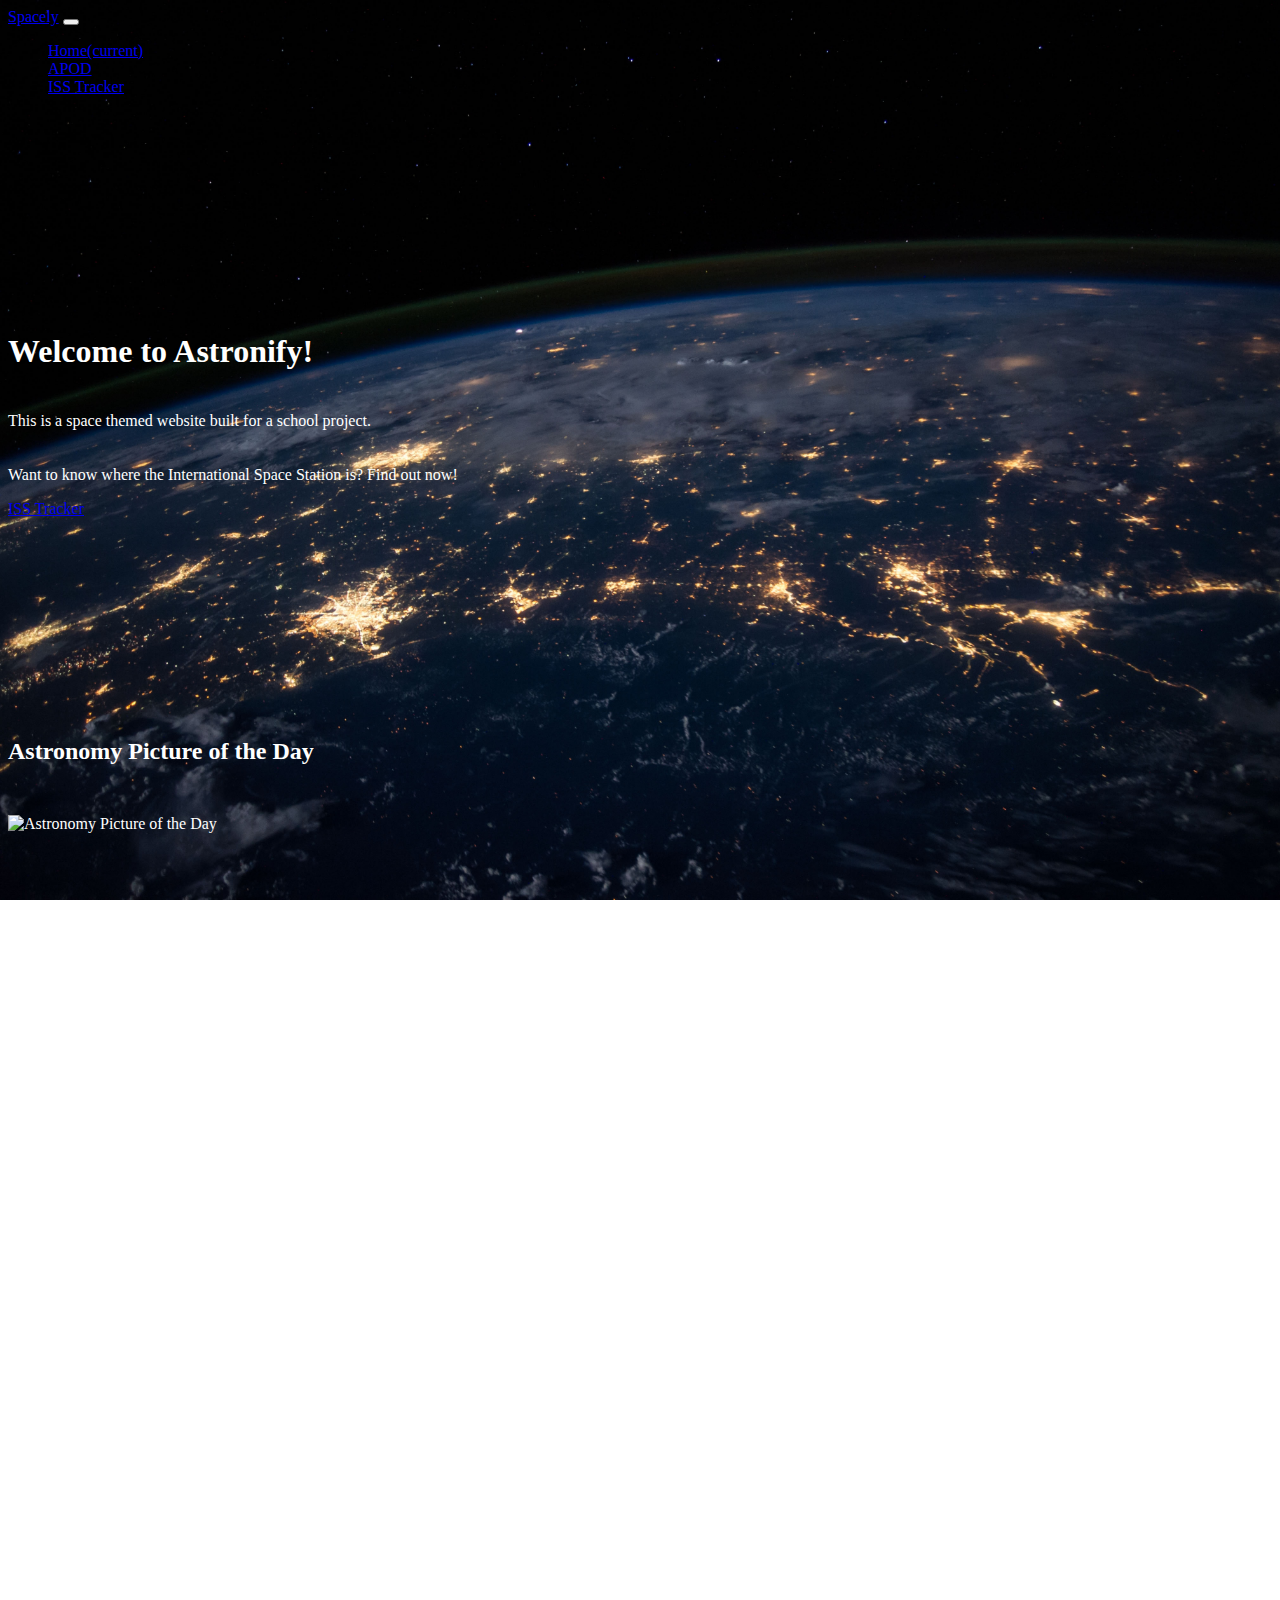
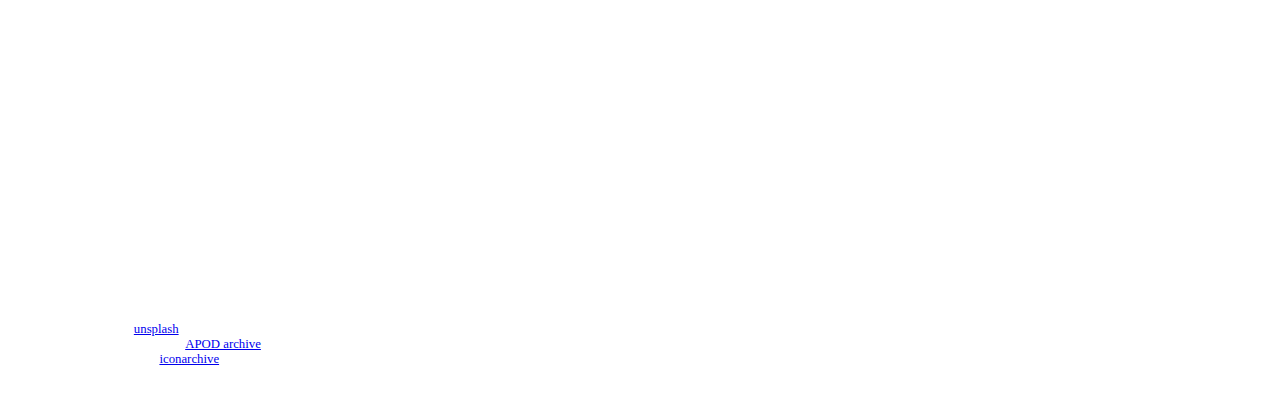
==== index.html @ 30ab1ac8 "Add project files" ====
<!DOCTYPE html>
<html lang="en">
  <head>
    <meta charset="utf-8" />
    <title>Astronify</title>
    <link rel="stylesheet" type="text/css" href="css/style.css" />
    <link href="https://stackpath.bootstrapcdn.com/bootswatch/4.4.1/cyborg/bootstrap.min.css" rel="stylesheet" integrity="sha384-l7xaoY0cJM4h9xh1RfazbgJVUZvdtyLWPueWNtLAphf/UbBgOVzqbOTogxPwYLHM" crossorigin="anonymous">
  </head>
  <body>
    <header id="header">
      <nav class="navbar navbar-expand-lg navbar-dark bg-dark">
        <a class="navbar-brand" href="index.html">Spacely</a>
        <button class="navbar-toggler" type="button" data-toggle="collapse" data-target="#nav" aria-controls="nav" aria-expanded="false" aria-label="Toggle navigation">
          <span class="navbar-toggler-icon"></span>
        </button>
        <div class="collapse navbar-collapse" id="nav">
          <ul class="navbar-nav mr-auto">
            <li class="nav-item">
              <a class="nav-link" href="#">Home<span class="sr-only">(current)</span></a>
            </li>
            <li class="nav-item">
              <a class="nav-link" href="#apod">APOD</a>
            </li>
            <li class="nav-item">
              <a class="nav-link" href="#tracker">ISS Tracker</a>
            </li>
          </ul>
        </div>
      </nav>
    </header>
    <main id="main">
      <section class="container-fluid text-center">
        <h1>Welcome to Astronify!</h1>
        <p class="lead pad-top">This is a space themed website built for a school project.</p>
        <p class="pad-top">Want to know where the International Space Station is? Find out now!</p>
        <a class="btn btn-primary btn-lg" href="#tracker" role="button">ISS Tracker</a>
      </section>
      <section id="apod" class="container-fluid text-center">
        <h2 class="pad-bot">Astronomy Picture of the Day</h2>
        <div class="col-md-8 mx-auto">
          <img id="image" class="img-fluid rounded" src="" alt="Astronomy Picture of the Day" />
        </div>
        <div class="text-center pad-top"><h3 id="title" class="h4"></h3></div>
        <div id="exp" class="text-center pad-top col-md-8 mx-auto"></div>
      </section>
      <section id="tracker" class="container-fluid text-center">
        <h2 class="pad-bot">ISS Tracker</h2>
        <p>The Internation Space Station is currently:</p>
        <div id="map"></div>
      </section>
    </main>
    <footer id="footer" class="text-center">
      <p> Michael Pavlovic - This website is for educational purposes only.</p>
      <div class="copyright">
        <p>Background from <a href="https://unsplash.com/photos/Q1p7bh3SHj8">unsplash</a></p>
        <p>APOD image from NASA's <a href="https://apod.nasa.gov/apod/astropix.html">APOD archive</a></p>
        <p>Map marker icon from <a href="http://www.iconarchive.com/show/free-space-icons-by-goodstuff-no-nonsense/international-space-station-icon.html">iconarchive</a></p>
      </div>
    </footer>
    <!-- scripts -->
    <script src="scripts/tracker.js"></script>
    <script src="scripts/apod.js.js"></script>
    <script src="https://ajax.googleapis.com/ajax/libs/jquery/3.4.1/jquery.min.js"></script>
    <script src="https://maxcdn.bootstrapcdn.com/bootstrap/4.4.1/js/bootstrap.min.js"></script>
    <script src="https://maps.googleapis.com/maps/api/js?key=AIzaSyB1_dnoMgWnHo5ZZHS033QouXVI9uqQY9Y&callback=initMap"></script>
  </body>
</html>
---- css/style.css ----
/******* BACKGROUND IMAGE ******/
body{
  background:url('../images/space.jpg') no-repeat center center fixed; /* https://unsplash.com/photos/Q1p7bh3SHj8 */
  -webkit-background-size:cover;
  -moz-background-size:cover;
  background-size:cover;
  -o-background-size:cover;
}
/***** RANDOM CLASSES ******/
.container-fluid{
  color:white;
  padding-top:200px;
}
.pad-top{
  padding-top:20px;
}
.pad-bot{
  padding-bottom:30px;
}
/***** MAIN ******/
#apod img{
  opacity:1;
  width:100%;
}
#map{
  margin:0 auto;
  height:500px;
  width:700px;
}
/******* FOOTER *******/
#footer{
  color:white;
  margin-top:130px;
  padding:2em;
}
#footer p{
  margin:0;
}
.copyright{
  font-size:0.8em;
  padding-top:20px;
}
/***** MEDIA QUERIES ******/
@media(max-width: 990px){
  .navbar .navbar-nav {
      display:inline-block;
      float:none;
      vertical-align:top;
  }
  .navbar .navbar-collapse {
      text-align:center;
  }
}
@media(max-width: 732px){
  #map{
    height:350px;
    width:400px;
  }
}
@media(max-width:440px){
  #map{
    height:280px;
    width:280px;
  }
}
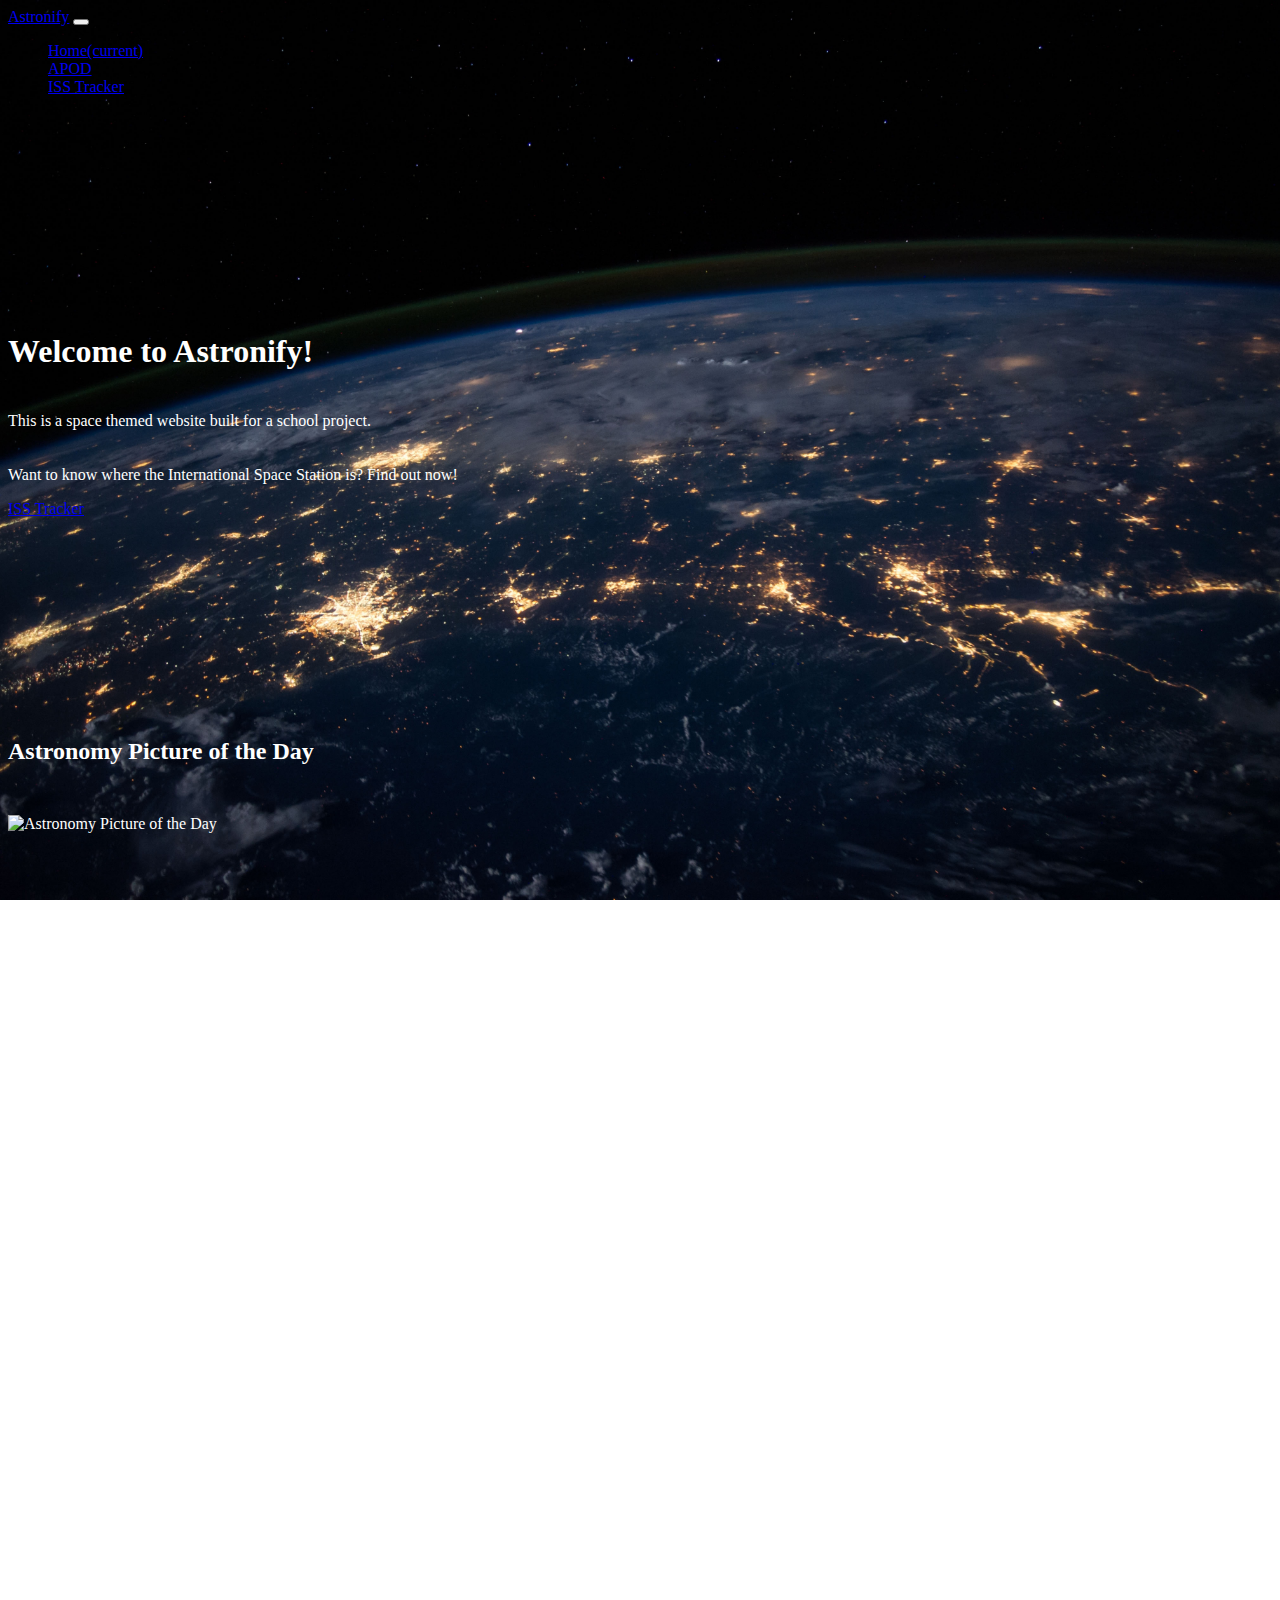
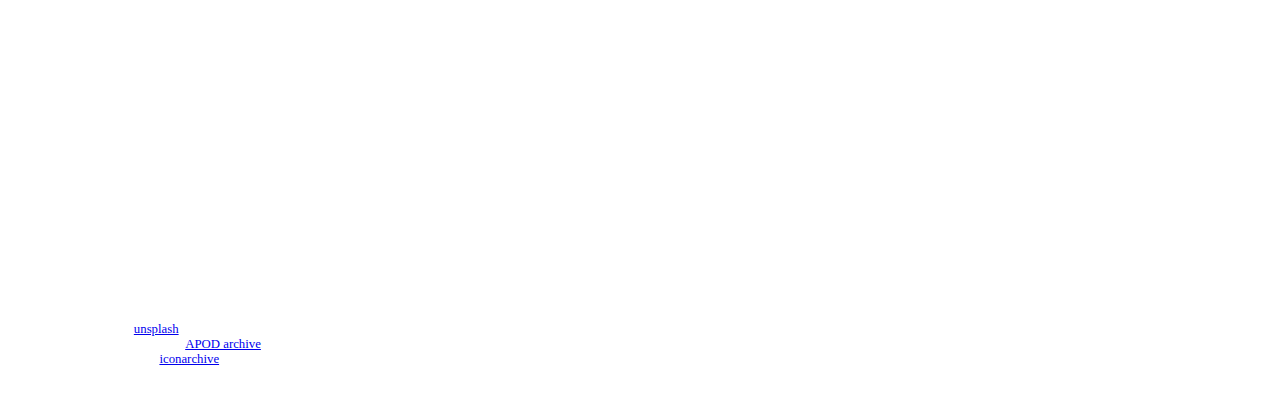
==== commit 9dacb555: "Fix type in index.html" ====
--- a/index.html
+++ b/index.html
@@ -1,67 +1,67 @@
-<!DOCTYPE html>
-<html lang="en">
-  <head>
-    <meta charset="utf-8" />
-    <title>Astronify</title>
-    <link rel="stylesheet" type="text/css" href="css/style.css" />
-    <link href="https://stackpath.bootstrapcdn.com/bootswatch/4.4.1/cyborg/bootstrap.min.css" rel="stylesheet" integrity="sha384-l7xaoY0cJM4h9xh1RfazbgJVUZvdtyLWPueWNtLAphf/UbBgOVzqbOTogxPwYLHM" crossorigin="anonymous">
-  </head>
-  <body>
-    <header id="header">
-      <nav class="navbar navbar-expand-lg navbar-dark bg-dark">
-        <a class="navbar-brand" href="index.html">Spacely</a>
-        <button class="navbar-toggler" type="button" data-toggle="collapse" data-target="#nav" aria-controls="nav" aria-expanded="false" aria-label="Toggle navigation">
-          <span class="navbar-toggler-icon"></span>
-        </button>
-        <div class="collapse navbar-collapse" id="nav">
-          <ul class="navbar-nav mr-auto">
-            <li class="nav-item">
-              <a class="nav-link" href="#">Home<span class="sr-only">(current)</span></a>
-            </li>
-            <li class="nav-item">
-              <a class="nav-link" href="#apod">APOD</a>
-            </li>
-            <li class="nav-item">
-              <a class="nav-link" href="#tracker">ISS Tracker</a>
-            </li>
-          </ul>
-        </div>
-      </nav>
-    </header>
-    <main id="main">
-      <section class="container-fluid text-center">
-        <h1>Welcome to Astronify!</h1>
-        <p class="lead pad-top">This is a space themed website built for a school project.</p>
-        <p class="pad-top">Want to know where the International Space Station is? Find out now!</p>
-        <a class="btn btn-primary btn-lg" href="#tracker" role="button">ISS Tracker</a>
-      </section>
-      <section id="apod" class="container-fluid text-center">
-        <h2 class="pad-bot">Astronomy Picture of the Day</h2>
-        <div class="col-md-8 mx-auto">
-          <img id="image" class="img-fluid rounded" src="" alt="Astronomy Picture of the Day" />
-        </div>
-        <div class="text-center pad-top"><h3 id="title" class="h4"></h3></div>
-        <div id="exp" class="text-center pad-top col-md-8 mx-auto"></div>
-      </section>
-      <section id="tracker" class="container-fluid text-center">
-        <h2 class="pad-bot">ISS Tracker</h2>
-        <p>The Internation Space Station is currently:</p>
-        <div id="map"></div>
-      </section>
-    </main>
-    <footer id="footer" class="text-center">
-      <p> Michael Pavlovic - This website is for educational purposes only.</p>
-      <div class="copyright">
-        <p>Background from <a href="https://unsplash.com/photos/Q1p7bh3SHj8">unsplash</a></p>
-        <p>APOD image from NASA's <a href="https://apod.nasa.gov/apod/astropix.html">APOD archive</a></p>
-        <p>Map marker icon from <a href="http://www.iconarchive.com/show/free-space-icons-by-goodstuff-no-nonsense/international-space-station-icon.html">iconarchive</a></p>
-      </div>
-    </footer>
-    <!-- scripts -->
-    <script src="scripts/tracker.js"></script>
-    <script src="scripts/apod.js.js"></script>
-    <script src="https://ajax.googleapis.com/ajax/libs/jquery/3.4.1/jquery.min.js"></script>
-    <script src="https://maxcdn.bootstrapcdn.com/bootstrap/4.4.1/js/bootstrap.min.js"></script>
-    <script src="https://maps.googleapis.com/maps/api/js?key=AIzaSyB1_dnoMgWnHo5ZZHS033QouXVI9uqQY9Y&callback=initMap"></script>
-  </body>
+<!DOCTYPE html>
+<html lang="en">
+  <head>
+    <meta charset="utf-8" />
+    <title>Astronify</title>
+    <link rel="stylesheet" type="text/css" href="css/style.css" />
+    <link href="https://stackpath.bootstrapcdn.com/bootswatch/4.4.1/cyborg/bootstrap.min.css" rel="stylesheet" integrity="sha384-l7xaoY0cJM4h9xh1RfazbgJVUZvdtyLWPueWNtLAphf/UbBgOVzqbOTogxPwYLHM" crossorigin="anonymous">
+  </head>
+  <body>
+    <header id="header">
+      <nav class="navbar navbar-expand-lg navbar-dark bg-dark">
+        <a class="navbar-brand" href="index.html">Astronify</a>
+        <button class="navbar-toggler" type="button" data-toggle="collapse" data-target="#nav" aria-controls="nav" aria-expanded="false" aria-label="Toggle navigation">
+          <span class="navbar-toggler-icon"></span>
+        </button>
+        <div class="collapse navbar-collapse" id="nav">
+          <ul class="navbar-nav mr-auto">
+            <li class="nav-item">
+              <a class="nav-link" href="#">Home<span class="sr-only">(current)</span></a>
+            </li>
+            <li class="nav-item">
+              <a class="nav-link" href="#apod">APOD</a>
+            </li>
+            <li class="nav-item">
+              <a class="nav-link" href="#tracker">ISS Tracker</a>
+            </li>
+          </ul>
+        </div>
+      </nav>
+    </header>
+    <main id="main">
+      <section class="container-fluid text-center">
+        <h1>Welcome to Astronify!</h1>
+        <p class="lead pad-top">This is a space themed website built for a school project.</p>
+        <p class="pad-top">Want to know where the International Space Station is? Find out now!</p>
+        <a class="btn btn-primary btn-lg" href="#tracker" role="button">ISS Tracker</a>
+      </section>
+      <section id="apod" class="container-fluid text-center">
+        <h2 class="pad-bot">Astronomy Picture of the Day</h2>
+        <div class="col-md-8 mx-auto">
+          <img id="image" class="img-fluid rounded" src="" alt="Astronomy Picture of the Day" />
+        </div>
+        <div class="text-center pad-top"><h3 id="title" class="h4"></h3></div>
+        <div id="exp" class="text-center pad-top col-md-8 mx-auto"></div>
+      </section>
+      <section id="tracker" class="container-fluid text-center">
+        <h2 class="pad-bot">ISS Tracker</h2>
+        <p>The Internation Space Station is currently:</p>
+        <div id="map"></div>
+      </section>
+    </main>
+    <footer id="footer" class="text-center">
+      <p> Michael Pavlovic - This website is for educational purposes only.</p>
+      <div class="copyright">
+        <p>Background from <a href="https://unsplash.com/photos/Q1p7bh3SHj8">unsplash</a></p>
+        <p>APOD image from NASA's <a href="https://apod.nasa.gov/apod/astropix.html">APOD archive</a></p>
+        <p>Map marker icon from <a href="http://www.iconarchive.com/show/free-space-icons-by-goodstuff-no-nonsense/international-space-station-icon.html">iconarchive</a></p>
+      </div>
+    </footer>
+    <!-- scripts -->
+    <script src="scripts/tracker.js"></script>
+    <script src="scripts/apod.js"></script>
+    <script src="https://ajax.googleapis.com/ajax/libs/jquery/3.4.1/jquery.min.js"></script>
+    <script src="https://maxcdn.bootstrapcdn.com/bootstrap/4.4.1/js/bootstrap.min.js"></script>
+    <script src="https://maps.googleapis.com/maps/api/js?key=AIzaSyB1_dnoMgWnHo5ZZHS033QouXVI9uqQY9Y&callback=initMap"></script>
+  </body>
 </html>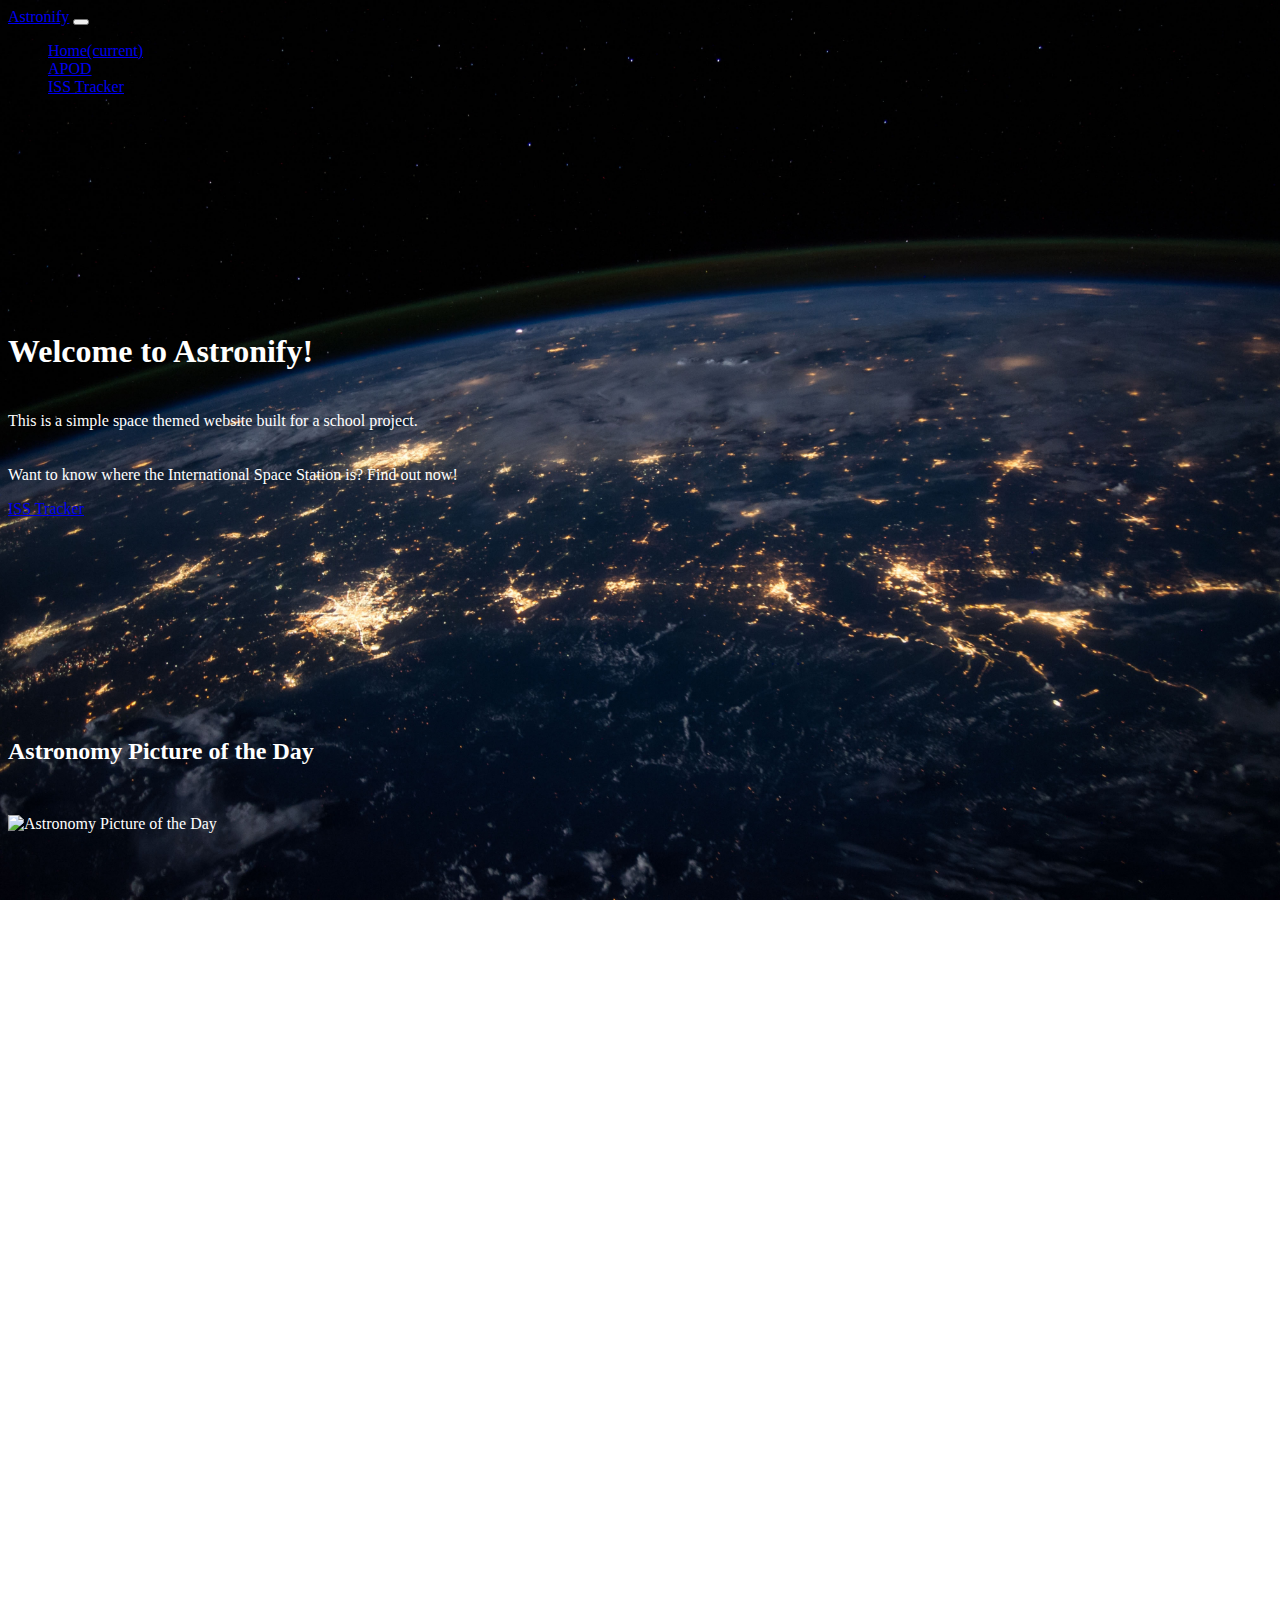
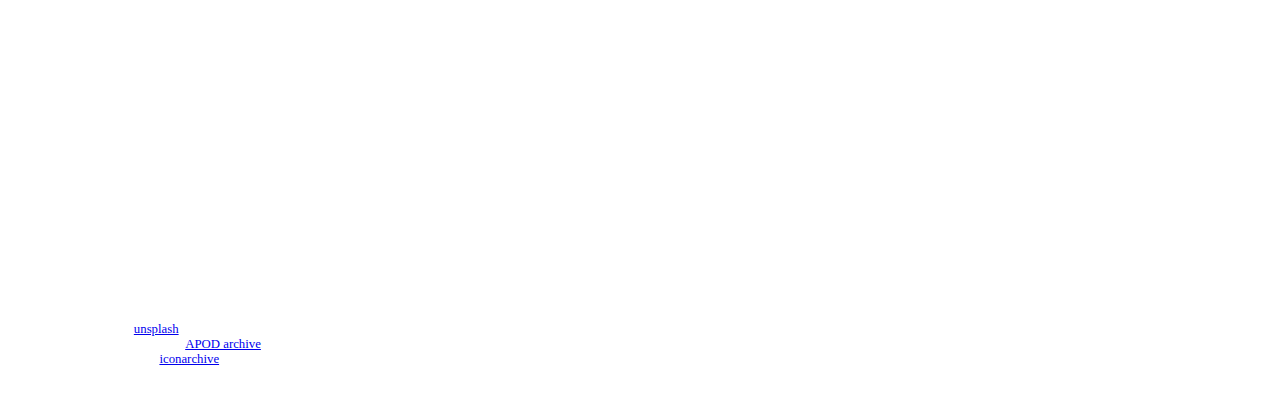
==== commit 6fb36750: "Fix index.html" ====
--- a/index.html
+++ b/index.html
@@ -31,7 +31,7 @@
     <main id="main">
       <section class="container-fluid text-center">
         <h1>Welcome to Astronify!</h1>
-        <p class="lead pad-top">This is a space themed website built for a school project.</p>
+        <p class="lead pad-top">This is a simple space themed website built for a school project.</p>
         <p class="pad-top">Want to know where the International Space Station is? Find out now!</p>
         <a class="btn btn-primary btn-lg" href="#tracker" role="button">ISS Tracker</a>
       </section>
@@ -50,7 +50,7 @@
       </section>
     </main>
     <footer id="footer" class="text-center">
-      <p> Michael Pavlovic - This website is for educational purposes only.</p>
+      <p>&copy; Michael Pavlovic - This website is for educational purposes only.</p>
       <div class="copyright">
         <p>Background from <a href="https://unsplash.com/photos/Q1p7bh3SHj8">unsplash</a></p>
         <p>APOD image from NASA's <a href="https://apod.nasa.gov/apod/astropix.html">APOD archive</a></p>
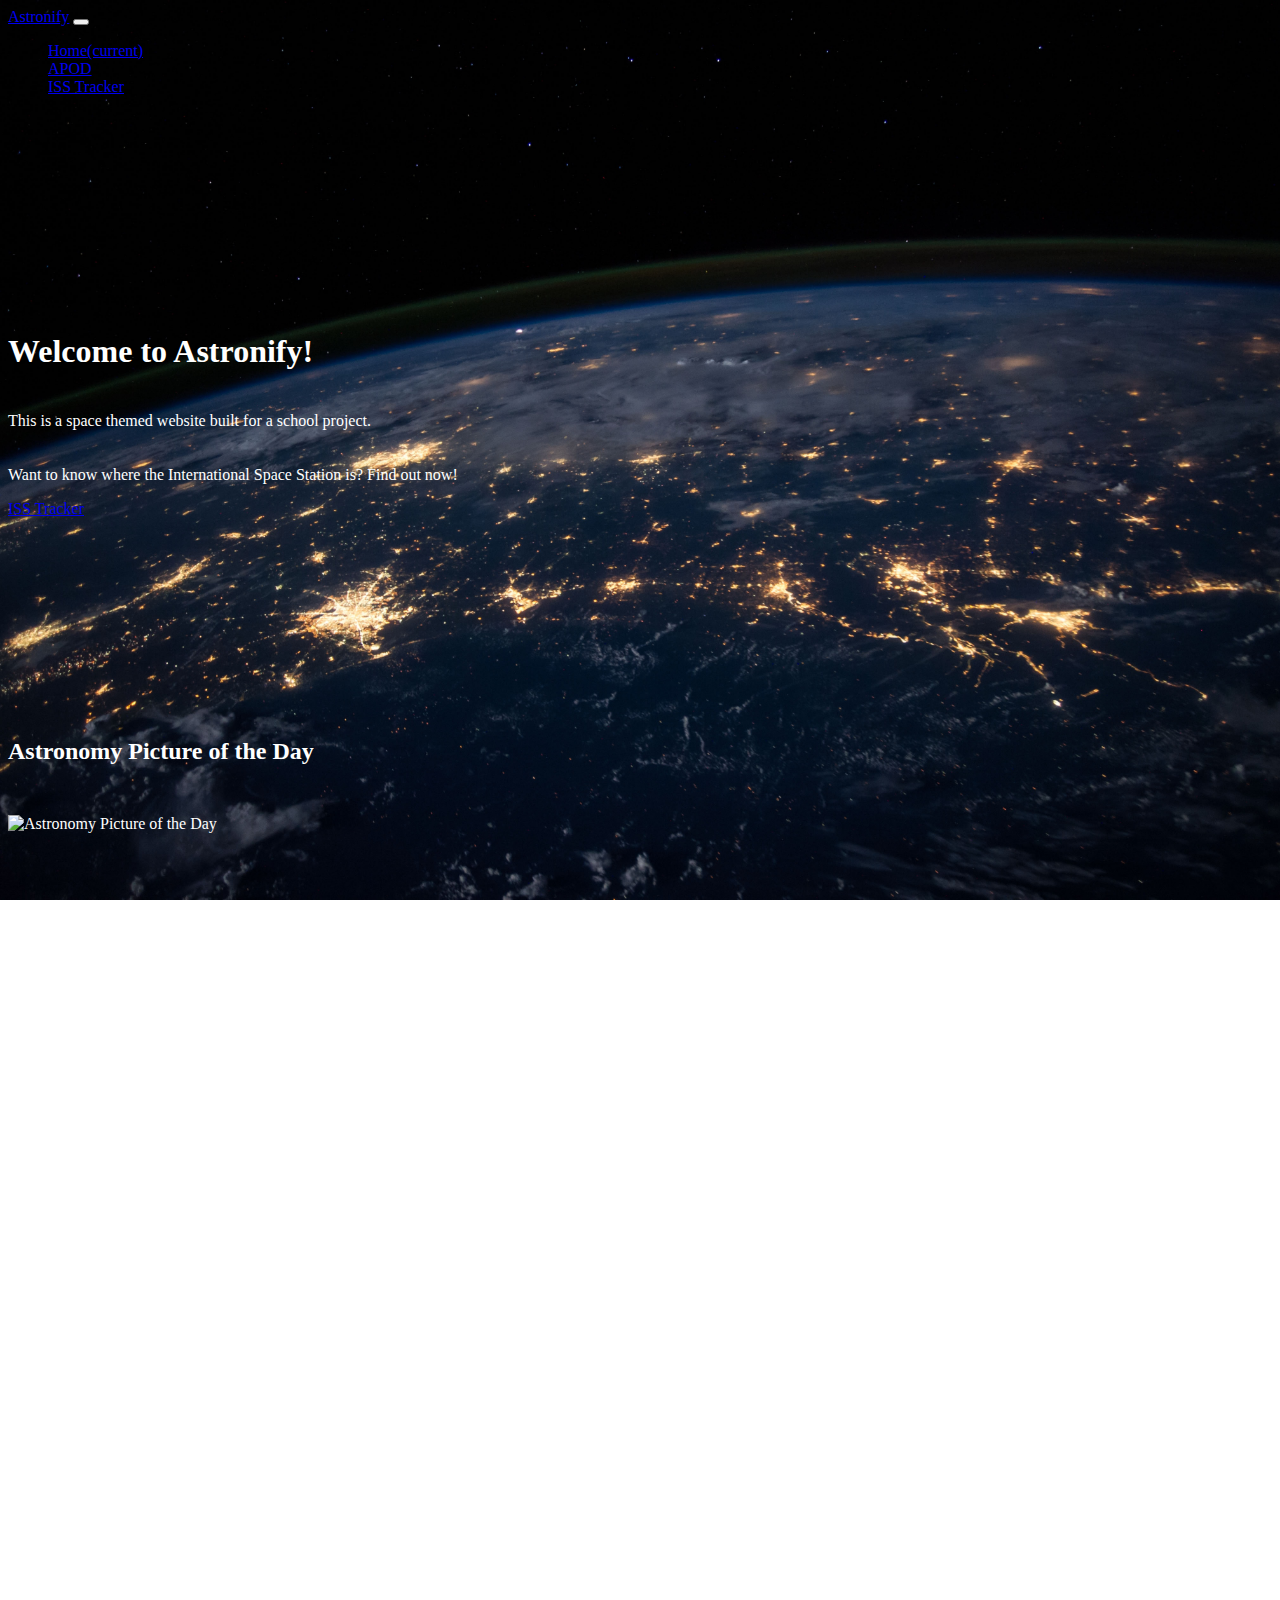
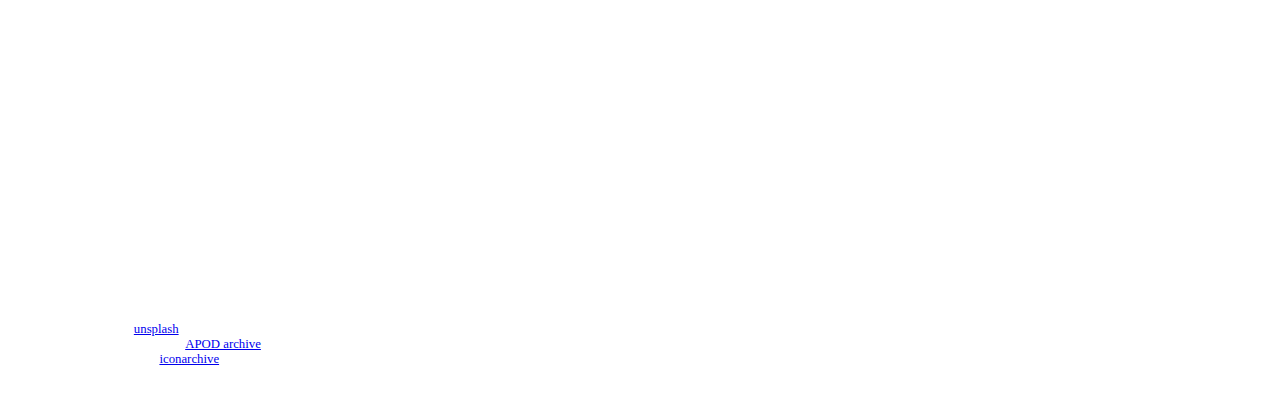
==== commit 4f4c589a: "Add media queries for responsive text" ====
--- a/index.html
+++ b/index.html
@@ -31,7 +31,7 @@
     <main id="main">
       <section class="container-fluid text-center">
         <h1>Welcome to Astronify!</h1>
-        <p class="lead pad-top">This is a simple space themed website built for a school project.</p>
+        <p class="lead pad-top">This is a space themed website built for a school project.</p>
         <p class="pad-top">Want to know where the International Space Station is? Find out now!</p>
         <a class="btn btn-primary btn-lg" href="#tracker" role="button">ISS Tracker</a>
       </section>
@@ -45,12 +45,12 @@
       </section>
       <section id="tracker" class="container-fluid text-center">
         <h2 class="pad-bot">ISS Tracker</h2>
-        <p>The Internation Space Station is currently:</p>
+        <p>The International Space Station is currently:</p>
         <div id="map"></div>
       </section>
     </main>
     <footer id="footer" class="text-center">
-      <p>&copy; Michael Pavlovic - This website is for educational purposes only.</p>
+      <p> Michael Pavlovic - This website is for educational purposes only.</p>
       <div class="copyright">
         <p>Background from <a href="https://unsplash.com/photos/Q1p7bh3SHj8">unsplash</a></p>
         <p>APOD image from NASA's <a href="https://apod.nasa.gov/apod/astropix.html">APOD archive</a></p>
--- a/css/style.css
+++ b/css/style.css
@@ -1,65 +1,83 @@
-/******* BACKGROUND IMAGE ******/
-body{
-  background:url('../images/space.jpg') no-repeat center center fixed; /* https://unsplash.com/photos/Q1p7bh3SHj8 */
-  -webkit-background-size:cover;
-  -moz-background-size:cover;
-  background-size:cover;
-  -o-background-size:cover;
-}
-/***** RANDOM CLASSES ******/
-.container-fluid{
-  color:white;
-  padding-top:200px;
-}
-.pad-top{
-  padding-top:20px;
-}
-.pad-bot{
-  padding-bottom:30px;
-}
-/***** MAIN ******/
-#apod img{
-  opacity:1;
-  width:100%;
-}
-#map{
-  margin:0 auto;
-  height:500px;
-  width:700px;
-}
-/******* FOOTER *******/
-#footer{
-  color:white;
-  margin-top:130px;
-  padding:2em;
-}
-#footer p{
-  margin:0;
-}
-.copyright{
-  font-size:0.8em;
-  padding-top:20px;
-}
-/***** MEDIA QUERIES ******/
-@media(max-width: 990px){
-  .navbar .navbar-nav {
-      display:inline-block;
-      float:none;
-      vertical-align:top;
-  }
-  .navbar .navbar-collapse {
-      text-align:center;
-  }
-}
-@media(max-width: 732px){
-  #map{
-    height:350px;
-    width:400px;
-  }
-}
-@media(max-width:440px){
-  #map{
-    height:280px;
-    width:280px;
-  }
+html{
+  font-size:1rem;
+}
+body{
+  background:url('../images/space.jpg') no-repeat center center fixed; /* https://unsplash.com/photos/Q1p7bh3SHj8 */
+  -webkit-background-size:cover;
+  -moz-background-size:cover;
+  background-size:cover;
+  -o-background-size:cover;
+}
+/***** RANDOM CLASSES ******/
+.container-fluid{
+  color:white;
+  padding-top:200px;
+}
+.pad-top{
+  padding-top:20px;
+}
+.pad-bot{
+  padding-bottom:30px;
+}
+/***** MAIN ******/
+#apod img{
+  opacity:1;
+  width:100%;
+}
+#map{
+  margin:0 auto;
+  height:500px;
+  width:700px;
+}
+/******* FOOTER *******/
+#footer{
+  color:white;
+  margin-top:130px;
+  padding:2em;
+}
+#footer p{
+  margin:0;
+}
+.copyright{
+  font-size:0.8em;
+  padding-top:20px;
+}
+/***** MEDIA QUERIES ******/
+@media(max-width:1200px) {
+    html
+    {font-size:2rem;
+    }
+}
+@media(max-width:990px){
+  .navbar .navbar-nav {
+      display:inline-block;
+      float:none;
+      vertical-align:top;
+  }
+  .navbar .navbar-collapse {
+      text-align:center;
+  }
+  html{
+    font-size:1.75rem;
+  }
+}
+@media(max-width:732px){
+  #map{
+    height:350px;
+    width:400px;
+  }
+  html{
+    font-size:1.5rem;
+  }
+}
+@media(max-width:576px) {
+  html{ 
+    font-size:1.25rem;
+  }
+}
+@media(max-width:440px){
+  #map{
+    height:280px;
+    width:280px;
+  }
 }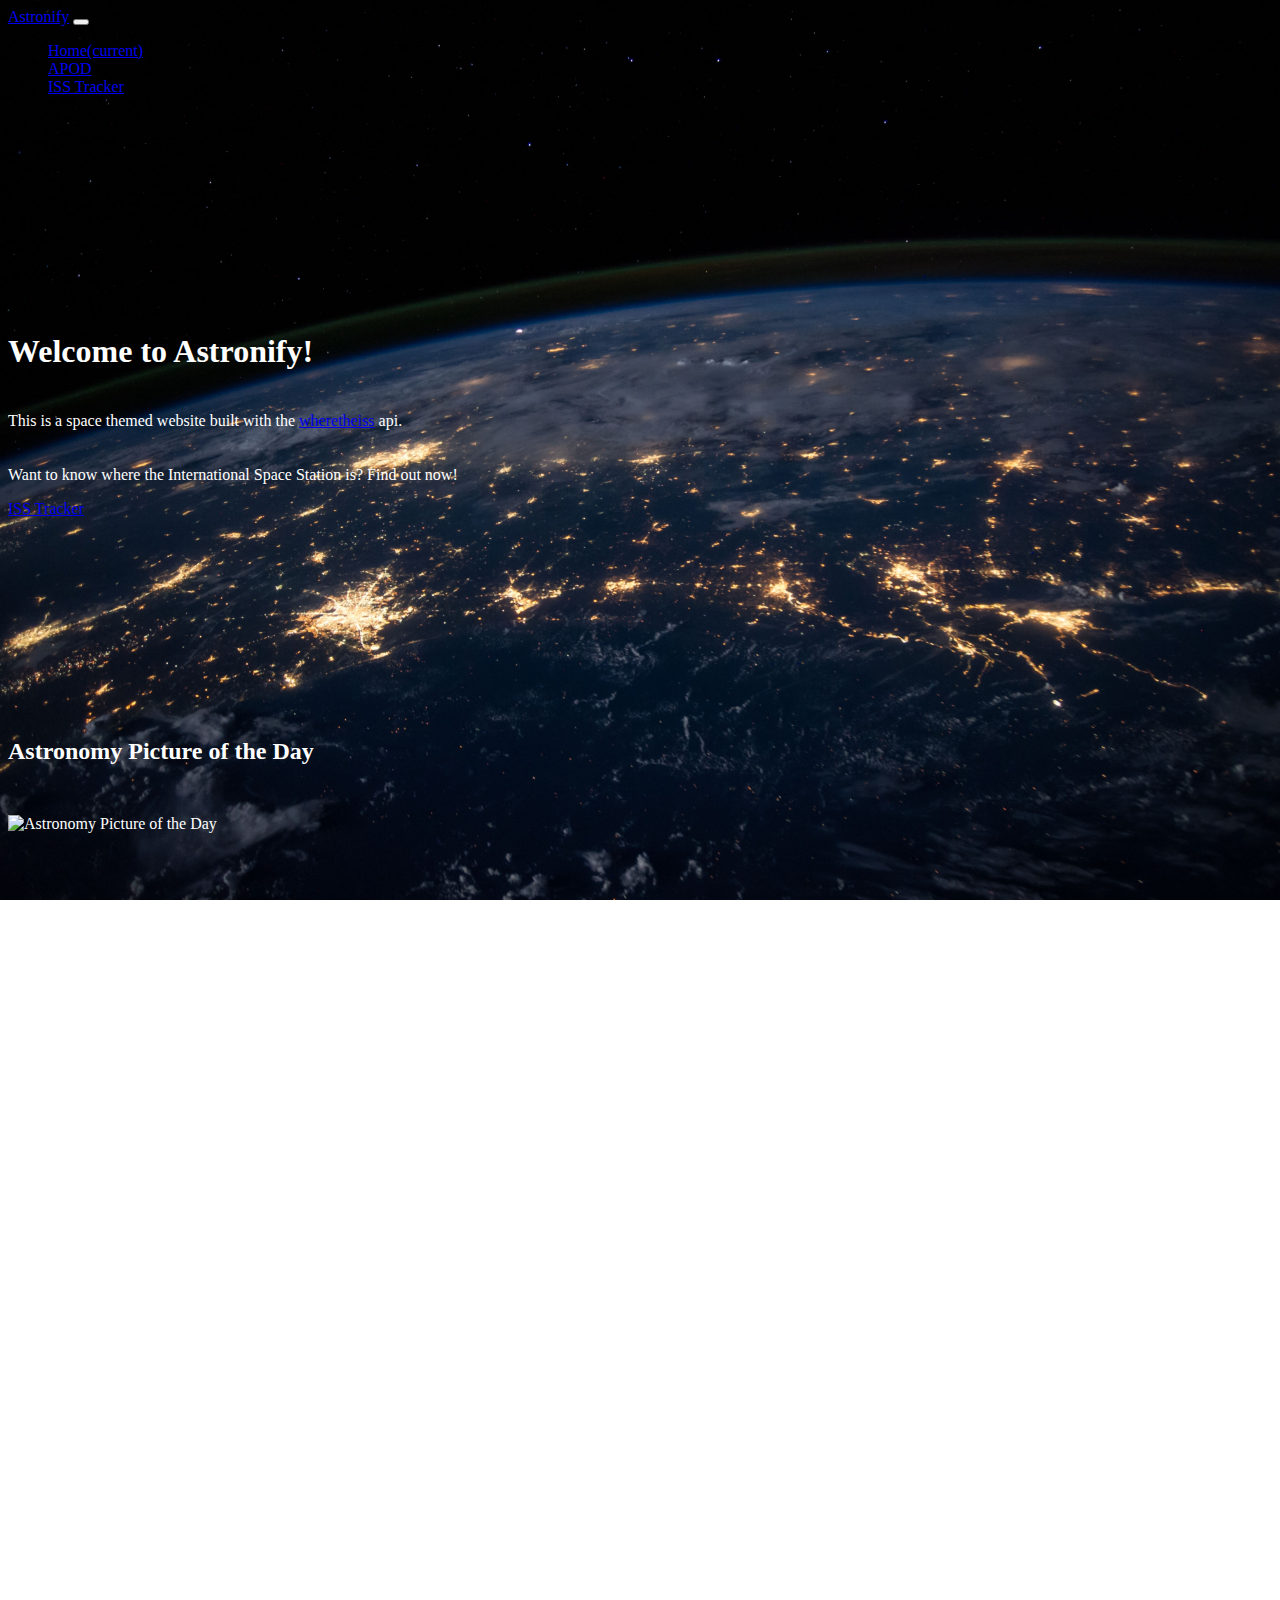
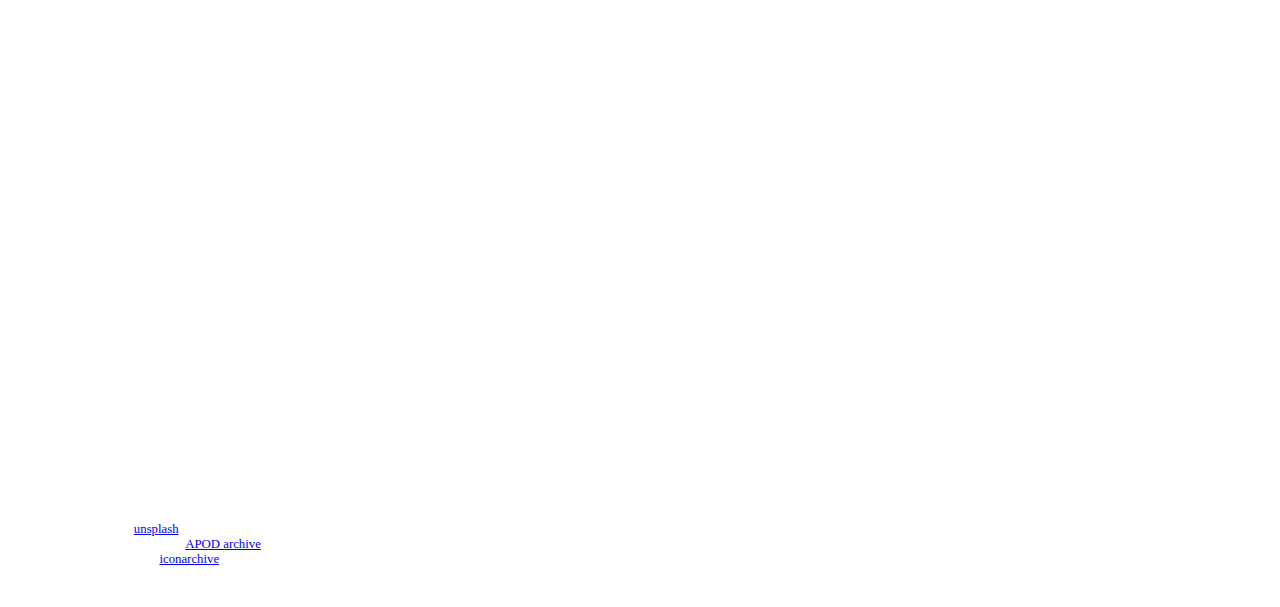
==== commit c3e5ea3e: "Add comments, fix styling" ====
--- a/index.html
+++ b/index.html
@@ -31,7 +31,7 @@
     <main id="main">
       <section class="container-fluid text-center">
         <h1>Welcome to Astronify!</h1>
-        <p class="lead pad-top">This is a space themed website built for a school project.</p>
+        <p class="lead pad-top">This is a space themed website built with the <a href="https://wheretheiss.at/w/developer">wheretheiss</a> api.</p>
         <p class="pad-top">Want to know where the International Space Station is? Find out now!</p>
         <a class="btn btn-primary btn-lg" href="#tracker" role="button">ISS Tracker</a>
       </section>
@@ -50,7 +50,7 @@
       </section>
     </main>
     <footer id="footer" class="text-center">
-      <p> Michael Pavlovic - This website is for educational purposes only.</p>
+      <p>&copy; 2020 Michael Pavlovic - This website is for educational purposes only.</p>
       <div class="copyright">
         <p>Background from <a href="https://unsplash.com/photos/Q1p7bh3SHj8">unsplash</a></p>
         <p>APOD image from NASA's <a href="https://apod.nasa.gov/apod/astropix.html">APOD archive</a></p>
--- a/css/style.css
+++ b/css/style.css
@@ -26,8 +26,8 @@
 }
 #map{
   margin:0 auto;
-  height:500px;
-  width:700px;
+  height:700px;
+  width:1000px;
 }
 /******* FOOTER *******/
 #footer{
@@ -44,9 +44,15 @@
 }
 /***** MEDIA QUERIES ******/
 @media(max-width:1200px) {
-    html
-    {font-size:2rem;
+    html{
+      font-size:2rem;
     }
+}
+@media(max-width:1050px) {
+  #map{
+    height:600px;
+    width:800px;
+  }
 }
 @media(max-width:990px){
   .navbar .navbar-nav {
@@ -58,21 +64,31 @@
       text-align:center;
   }
   html{
-    font-size:1.75rem;
+    font-size:1.85rem;
+  }
+}
+@media(max-width:860px) {
+  #map{
+    height:500px;
+    width:650px;
   }
 }
 @media(max-width:732px){
   #map{
-    height:350px;
-    width:400px;
+    height:400px;
+    width:500px;
   }
   html{
-    font-size:1.5rem;
+    font-size:1.7rem;
   }
 }
 @media(max-width:576px) {
   html{ 
-    font-size:1.25rem;
+    font-size:1.5rem;
+  }
+  #map{
+    height:300px;
+    width:400px;
   }
 }
 @media(max-width:440px){
